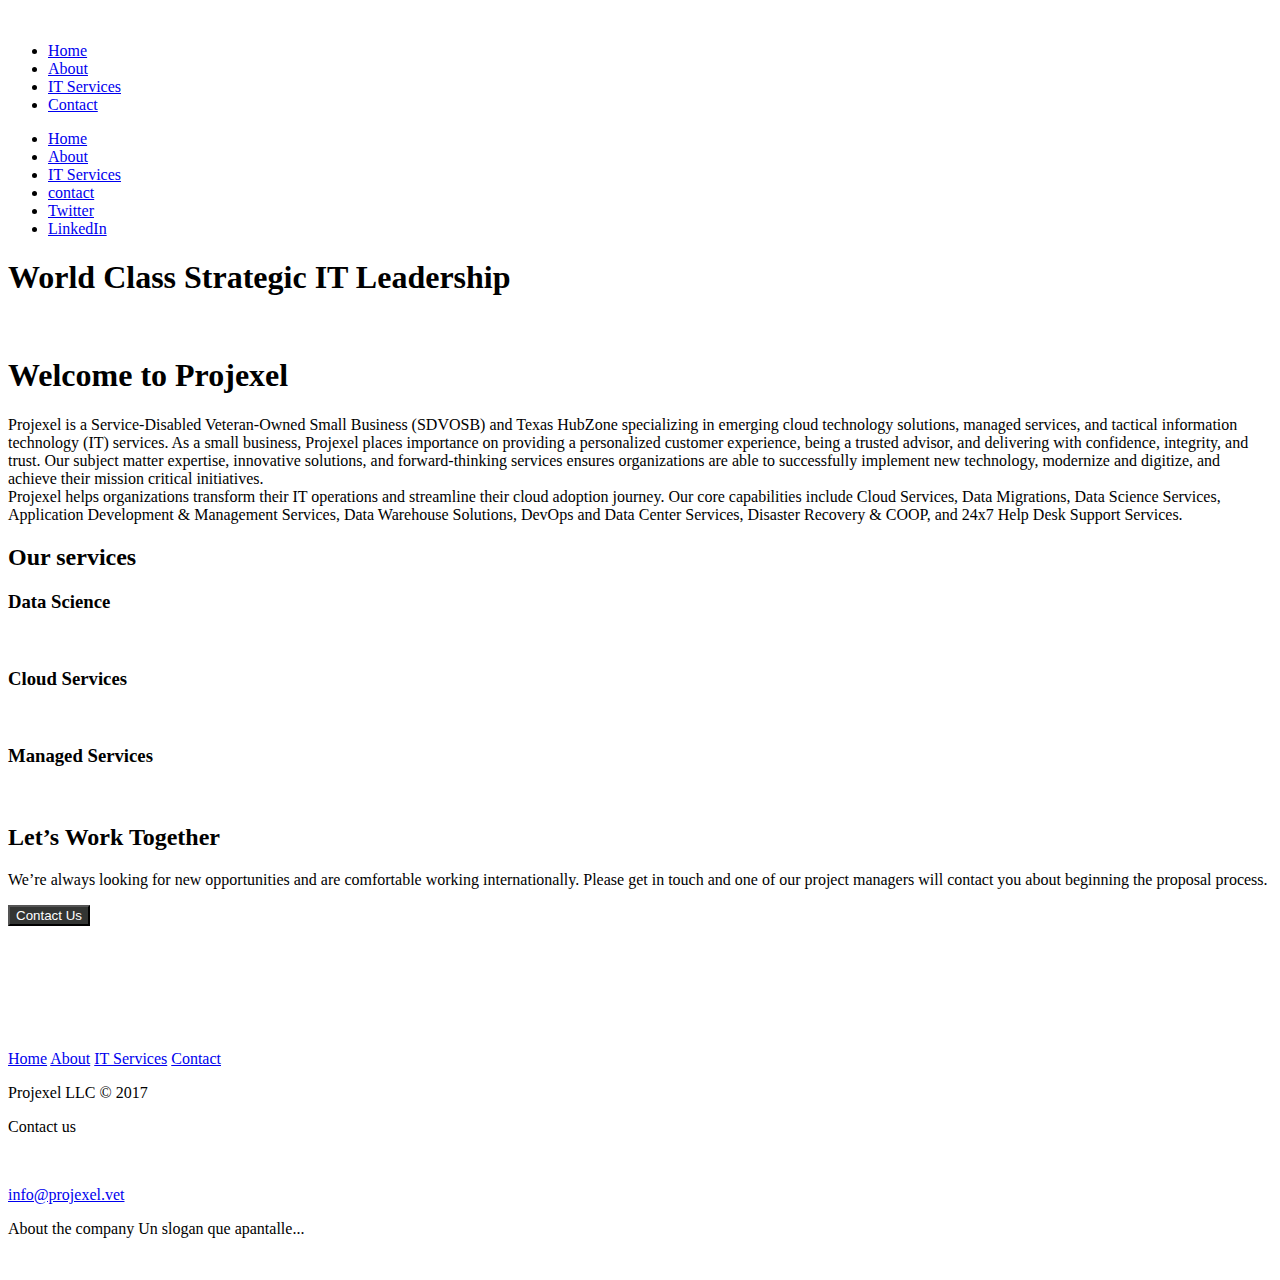
==== index.html @ f04a8bc0 "demo" ====
<!DOCTYPE html>
<html lang="en">
<head>
    <meta charset="UTF-8">
    <meta http-equiv="X-UA-Compatible" content="IE=edge">
    <meta name="viewport" content="width=device-width, initial-scale=1.0">
    <title>Projexel LLC.</title>

    <!-- UIkit CSS -->
    <link rel="stylesheet" href="https://cdn.jsdelivr.net/npm/uikit@3.15.8/dist/css/uikit.min.css" />

    <!-- UIkit JS -->
    <script src="https://cdn.jsdelivr.net/npm/uikit@3.15.8/dist/js/uikit.min.js"></script>
    <script src="https://cdn.jsdelivr.net/npm/uikit@3.15.8/dist/js/uikit-icons.min.js"></script>



    <link rel="stylesheet" href="css/styles.css" />

    <link rel="stylesheet" href="css/styles_footer.css" />


</head>
<body>

    <header uk-sticky="start: 200; animation: uk-animation-slide-top">
        <div id="brand"><a href="/"><img src="https://images.squarespace-cdn.com/content/v1/6284281fe616481cac6e6bb4/e891834c-452c-4b2a-b51b-24e092f2b6b2/PROJEXEL+LOGO+0502b.png?format=1500w" alt="" style="width: 14rem ;"></a></div>

        <nav>

          <ul>

            <li><a href="/">Home</a></li>
            <li><a href="/about.html">About</a></li>
            <li><a href="/itservices.html" >IT Services</a></li>
            <li><a href="/contact.html">Contact</a></li>

          </ul>

        </nav>

        <div id="hamburger-icon" onclick="toggleMobileMenu(this)">

          <div class="bar1"></div>
          <div class="bar2"></div>
          <div class="bar3"></div>

          <ul class="mobile-menu">

            <li><a href="/">Home</a></li>
            <li><a href="/about.html">About</a></li>
            <li><a href="/itservices.html">IT Services</a></li>
            <li><a href="/contact.html" >contact</a></li>

            <li><a class="socialnet" href="https://mobile.twitter.com/LLCProjexel" target="_blank">Twitter</a></li>
            <li><a class="socialnet" href="https://www.linkedin.com/company/projexel-llc/about/" target="_blank">LinkedIn</a></li>
            

          </ul>

        </div>

      </header>

      <main>

        <div class="container-clouds">

          <h1 class="uk-width-1-2@m uk-text-center uk-margin-auto centrado" style="color:black ;">World Class Strategic IT Leadership</h1>

          <div class="backg-c">
            <img src="Images/cloud1.png" alt="" style="--i: 1;">
            <img src="Images/cloud2.png" alt="" style="--i: 2;">
            <img src="Images/cloud3.png" alt="" style="--i: 3;">
            <img src="Images/cloud4.png" alt="" style="--i: 4;">
            <img src="Images/cloud5.png" alt="" style="--i: 5;">
          </div>



        </div>


        <div class="welcome">
          <h1 class="uk-text-center">Welcome to Projexel</h1>

          <div class="uk-text-justify">

            Projexel is a Service-Disabled Veteran-Owned Small Business (SDVOSB) and Texas HubZone specializing in emerging cloud technology solutions, managed services, 
            and tactical information technology (IT) services.  As a small business, Projexel places importance on providing a personalized customer experience, being a trusted advisor, 
            and delivering with confidence, integrity, and trust.  Our subject matter expertise, innovative solutions, and forward-thinking services ensures organizations are able to 
            successfully implement new technology, modernize and digitize, and achieve their mission critical initiatives.  

          </div>

          <div class="uk-text-justify">
            Projexel helps organizations transform their IT operations and streamline their cloud adoption journey.  Our core capabilities include Cloud Services, Data Migrations, 
            Data Science Services, Application Development & Management Services, Data Warehouse Solutions, DevOps and Data Center Services, Disaster Recovery & COOP, and 24x7 Help 
            Desk Support Services.
          </div>


        </div>

        <div class="our-services">
          <h2 class="uk-text-center">Our services</h2>

          <!--scrollpy-->


              <div class="uk-child-width-1-3@m" uk-grid uk-scrollspy="cls: uk-animation-slide-bottom; target: .uk-card; delay: 300; repeat: false">
                <div>
                    <div class="uk-card uk-card-default uk-card-body uk-card-hover">
                        <h3 class="uk-card-title">Data Science</h3>
                        <a href="itservices.html"><img src="https://images.squarespace-cdn.com/content/v1/6284281fe616481cac6e6bb4/1652840324517-AR738IECFOE6VMTVCD2W/Data+Science.png?format=750w" alt=""></a>
                    </div>
                </div>
                <div>
                    <div class="uk-card uk-card-default uk-card-body uk-card-hover" uk-scrollspy-class="uk-animation-slide-top ">
                        <h3 class="uk-card-title">Cloud Services</h3>
                        <a href="itservices.html"><img src="https://images.squarespace-cdn.com/content/v1/6284281fe616481cac6e6bb4/1652921760660-JK6CG4HX7D15FTNJEYLK/Cloud+Services051822.png?format=750w" alt=""></a>
                    </div>
                </div>
                <div>
                    <div class="uk-card uk-card-default uk-card-body uk-card-hover">
                        <h3 class="uk-card-title">Managed Services</h3>
                        <a href="itservices.html"><img src="https://images.squarespace-cdn.com/content/v1/6284281fe616481cac6e6bb4/1652924440933-4A3HYYYACY5NFXUD5SBA/Managed+Services051822.png?format=750w" alt=""></a>
                    </div>
                </div>
            </div>


        </div>

        <div class="section">
          <div class="uk-section-default">
            <div class="uk-section uk-light uk-background-cover" uk-parallax="bgy: -50"  style="background-image: url(images/austin.jpg);">
                <div class="uk-container " >
 
                    <div class="uk-grid-match uk-child-width-1-3@m" uk-parallax="bgy: -200" uk-grid >
                        <div class="uk-card uk-card-default uk-card-body uk-margin-auto-right@l">
                          <h2 style="color: black ; font-weight: bold;">Let’s Work Together</h2>
                            <p style="color: black;">We’re always looking for new opportunities and are comfortable working internationally. 
                              Please get in touch and one of our project managers will contact you about beginning the proposal process.</p>
                            <button class="uk-button uk-button-primary uk-button-large btn-cu" style="background-color: #333533; color: white;">Contact Us</button>
                        </div>
                        
                        
                    </div>
        
                </div>
            </div>
          </div>
        </div>

        <footer class="footer-distributed" style="margin-top: 10vh ;">

          <div class="footer-left">
    
            <img src="https://images.squarespace-cdn.com/content/v1/6284281fe616481cac6e6bb4/e891834c-452c-4b2a-b51b-24e092f2b6b2/PROJEXEL+LOGO+0502b.png?format=1500w" alt="" style="width: 14rem ;">
    
            <p class="footer-links">
              <a href="index.html" class="link-1">Home</a>
              
              <a href="about.html">About</a>
            
              <a href="itservices.html">IT Services</a>
            
              <a href="contact.html">Contact</a>
              
            </p>
    
            <p class="footer-company-name">Projexel LLC © 2017</p>
          </div>
    
          <div class="footer-center">
  
            <div>
              <p class="footer-company-about"><span>Contact us</span></p>
  
              
            </div>
    
            <div>
              <p uk-icon="phone"></p>
              <a href="tel:+17378375389" style="color: rgb(255, 255, 255) ;">Call us: (737)-837-5389</a>
            </div>
    
    
    
            <div>
                <p uk-icon="mail"></p>
              <p><a href="mailto:info@projexel.vet">info@projexel.vet</a></p>
            </div>
    
          </div>
    
          <div class="footer-right">
    
            <p class="footer-company-about">
              <span>About the company</span>
              Un slogan que apantalle...
            </p>
    
            <div class="footer-icons">
    
              <a href="https://mobile.twitter.com/LLCProjexel" target="_blank"><i uk-icon="twitter" ></i></a>
              <a href="https://www.linkedin.com/company/projexel-llc/about/" target="_blank"><i uk-icon="linkedin"></i></a>
    
            </div>
    
          </div>
  
          <div class="footer-sdvosb">
  
            <img src="Images/svdosb.png" alt="">
          </div>
    
        </footer>

 
       
      </main>
   
      <script src="index.js"></script>
      
</body>
</html>
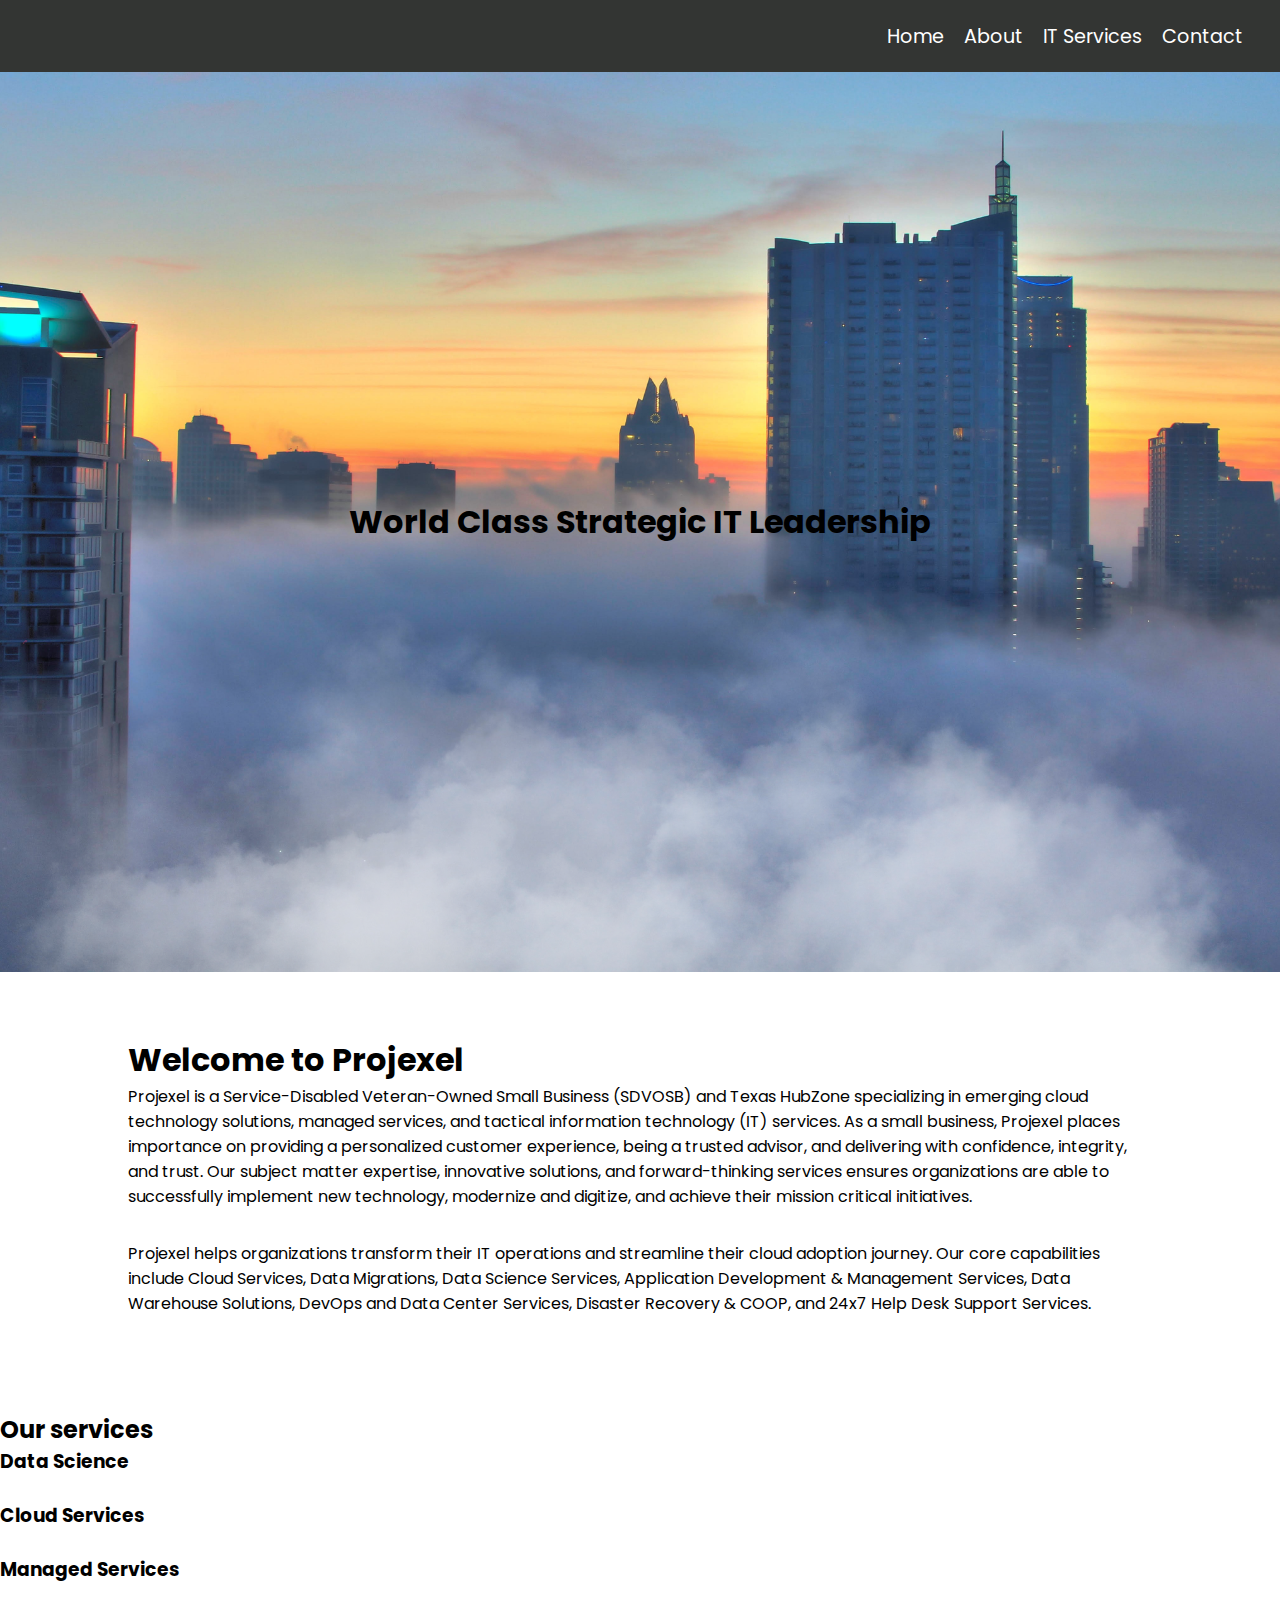
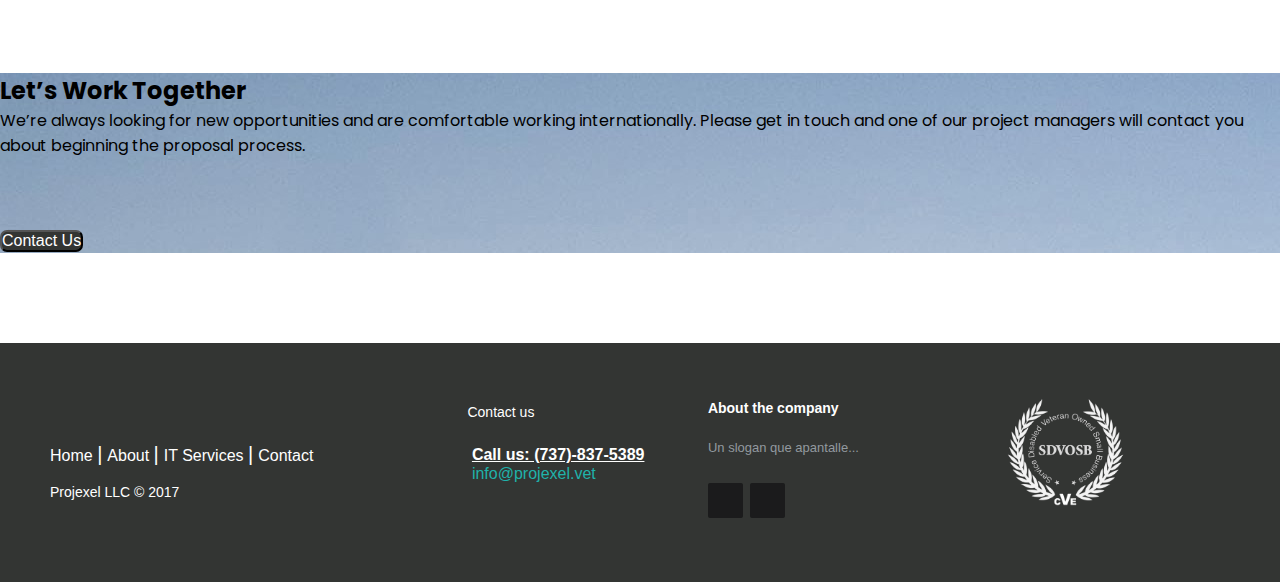
==== commit fea6788d: "demo2" ====
--- a/index.html
+++ b/index.html
@@ -24,16 +24,16 @@
 <body>
 
     <header uk-sticky="start: 200; animation: uk-animation-slide-top">
-        <div id="brand"><a href="/"><img src="https://images.squarespace-cdn.com/content/v1/6284281fe616481cac6e6bb4/e891834c-452c-4b2a-b51b-24e092f2b6b2/PROJEXEL+LOGO+0502b.png?format=1500w" alt="" style="width: 14rem ;"></a></div>
+        <div id="brand"><a href="index.html"><img src="https://images.squarespace-cdn.com/content/v1/6284281fe616481cac6e6bb4/e891834c-452c-4b2a-b51b-24e092f2b6b2/PROJEXEL+LOGO+0502b.png?format=1500w" alt="" style="width: 14rem ;"></a></div>
 
         <nav>
 
           <ul>
 
-            <li><a href="/">Home</a></li>
-            <li><a href="/about.html">About</a></li>
-            <li><a href="/itservices.html" >IT Services</a></li>
-            <li><a href="/contact.html">Contact</a></li>
+            <li><a href="index.html">Home</a></li>
+            <li><a href="about.html">About</a></li>
+            <li><a href="itservices.html" >IT Services</a></li>
+            <li><a href="contact.html">Contact</a></li>
 
           </ul>
 
@@ -47,10 +47,10 @@
 
           <ul class="mobile-menu">
 
-            <li><a href="/">Home</a></li>
-            <li><a href="/about.html">About</a></li>
-            <li><a href="/itservices.html">IT Services</a></li>
-            <li><a href="/contact.html" >contact</a></li>
+            <li><a href="index.html">Home</a></li>
+            <li><a href="about.html">About</a></li>
+            <li><a href="itservices.html">IT Services</a></li>
+            <li><a href="contact.html" >contact</a></li>
 
             <li><a class="socialnet" href="https://mobile.twitter.com/LLCProjexel" target="_blank">Twitter</a></li>
             <li><a class="socialnet" href="https://www.linkedin.com/company/projexel-llc/about/" target="_blank">LinkedIn</a></li>
@@ -134,7 +134,7 @@
 
         <div class="section">
           <div class="uk-section-default">
-            <div class="uk-section uk-light uk-background-cover" uk-parallax="bgy: -50"  style="background-image: url(images/austin.jpg);">
+            <div class="uk-section uk-light uk-background-cover" uk-parallax="bgy: -50"  style="background-image: url(Images/austin.jpg);">
                 <div class="uk-container " >
  
                     <div class="uk-grid-match uk-child-width-1-3@m" uk-parallax="bgy: -200" uk-grid >
--- a/css/styles.css
+++ b/css/styles.css
@@ -0,0 +1,282 @@
+@import url("https://fonts.googleapis.com/css2?family=Poppins:wght@400;700&display=swap");
+
+* {
+  padding: 0;
+  margin: 0;
+  box-sizing: border-box;
+}
+
+body {
+  background-color: #ffffff;
+  color: black;
+  font-family: "Poppins", sans-serif;
+}
+
+header a {
+  text-decoration: none;
+}
+
+header {
+  padding: 0 2rem;
+  background-color: #333533;
+  height: 4.5rem;
+  display: flex;
+  justify-content: space-between;
+
+  
+}
+
+header li a{
+    font-size: 1.2rem;
+}
+
+#brand {
+  font-weight: bold;
+  font-size: 18px;
+  display: flex;
+  align-items: center;
+}
+
+#brand a {
+  color: #8092b0;
+}
+
+header ul {
+  list-style: none;
+  height: 100%;
+  display: flex;
+  align-items: center;
+  justify-content: space-around;
+}
+
+header ul a {
+  color: white;
+}
+
+header ul li {
+  padding: 5px;
+  margin-left: 10px;
+}
+
+header ul li:hover {
+  transform: scale(1.1);
+  transition: 0.3s;
+}
+
+/*portada*/
+
+.centrado{
+
+  position: absolute;
+  top: 50%;
+  left: 50%;
+  transform: translate(-50%, -50%);
+}
+
+.ham{
+  display: none;
+  position: sticky;
+  display: inline-block;
+  text-align: center;
+  color: white;
+}
+/**/
+
+#hamburger-icon {
+  margin: auto 0;
+  display: none;
+  cursor: pointer;
+}
+
+#hamburger-icon div {
+  width: 35px;
+  height: 3px;
+  background-color: white;
+  margin: 6px 0;
+  transition: 0.4s;
+}
+
+.open .bar1 {
+  -webkit-transform: rotate(-45deg) translate(-6px, 6px);
+  transform: rotate(-45deg) translate(-6px, 6px);
+}
+
+.open .bar2 {
+  opacity: 0;
+}
+
+.open .bar3 {
+  -webkit-transform: rotate(45deg) translate(-6px, -8px);
+  transform: rotate(45deg) translate(-6px, -8px);
+}
+
+.open .mobile-menu {
+  display: flex;
+  flex-direction: column;
+  align-items: center;
+  justify-content: flex-start;
+
+  background-color: #333533;
+}
+
+.mobile-menu {
+  display: none;
+  position: absolute;
+  top: 3rem;
+  left: 0;
+  height: calc(100vh - 50px);
+  width: 100%;
+  z-index: 2;
+}
+
+.mobile-menu li {
+  margin-bottom: 10px;
+}
+
+/*background clouds*/
+
+.container-clouds{
+
+  position: relative;
+  width: 100vw;
+  max-width: 100%;
+  background: url("../Images/aclouds.jpg");
+  height: 100vh;
+  background-size: cover;
+  background-position: bottom;
+
+}
+
+.container-clouds .backg-c {
+
+  position: absolute;
+  top: 0;
+  left: 0;
+  width: 100%;
+  height: 100%;
+  overflow: hidden;
+  
+}
+
+.container-clouds .backg-c img{
+  position: absolute;
+  bottom: 0;
+  opacity: 0.25;
+  max-width: 100%;
+  animation: clouds calc(20s * var(--i)) linear infinite;
+  
+}
+
+@keyframes clouds {
+  
+  0%{
+    transform: translateX(-100%);
+  }
+ 
+  100%{
+    transform: translateX(100%);
+  }
+
+}
+
+.welcome{
+  padding: 5vw 10vw;
+}
+
+.welcome div{
+  padding-bottom: 2rem;
+}
+
+.our-services{
+  padding-bottom: 4rem;
+}
+
+.btn-cu{
+  border-radius: 7px;
+  color: black;
+  font-size: 1rem;
+
+  margin-top: 8vh ;
+  
+}
+
+.about, .formdiv{
+  padding: 5vw 10vw;
+}
+.centerdiv{
+  text-align: center;
+  margin-top: 8vh;
+}
+
+.centerdiv p{
+ 
+  width: 90vw;
+  margin: 5vh auto;
+  text-align: justify;
+  
+}
+
+.centerdiv img{
+  width: 90vw;
+  margin: 0 auto;
+  text-align: center;
+}
+
+.accordionc{
+  width: 90vw;
+  margin: 0 auto;
+  margin-top: 8vh;
+}
+.accordionc a h2{
+
+  text-align: left;
+
+}
+
+.card p{
+  width: 100% ;
+}
+
+.slydersh div{
+
+  max-height: 5vh ; 
+  text-align: center; 
+  display: flex; 
+  align-items: center; 
+  justify-content: center;
+
+}
+
+
+
+
+
+
+
+@media only screen and (max-width: 600px) {
+  header nav {
+    display: none;
+  }
+
+  #hamburger-icon {
+    display: block;
+  }
+
+  .image-background{
+    display: none;
+  }
+
+  .container-clouds .backg-c img{
+
+    max-width: 400%;
+
+  }
+ 
+}
+
+@media only screen and (min-width:601px) {
+.ham{
+  display: none;
+}  
+}
+
--- a/css/styles_footer.css
+++ b/css/styles_footer.css
@@ -0,0 +1,163 @@
+.footer-distributed{
+    background: #333533;
+    box-shadow: 0 1px 1px 0 rgba(0, 0, 0, 0.12);
+    box-sizing: border-box;
+    width: 100%;
+    text-align: left;
+    font: bold 16px sans-serif;
+    padding: 55px 50px;
+  }
+  
+  .footer-distributed .footer-left,
+  .footer-distributed .footer-center,
+  .footer-distributed .footer-right, .footer-distributed .footer-sdvosb{
+    display: inline-block;
+    vertical-align: top;
+  }
+  
+  /* Footer left */
+  
+  .footer-distributed .footer-left{
+    width: 35%;
+  }
+  
+  /* Footer links */
+  
+  .footer-distributed .footer-links{
+    color:  #ffffff;
+    margin: 20px 0 12px;
+    padding: 0;
+  }
+  
+  .footer-distributed .footer-links a{
+    display:inline-block;
+    line-height: 1.8;
+    font-weight:400;
+    text-decoration: none;
+    color:  inherit;
+  }
+  
+  .footer-distributed .footer-company-name{
+    color:  rgb(255, 255, 255);
+    font-size: 14px;
+    font-weight: normal;
+    margin: 0;
+  }
+  
+  /* Footer Center */
+  
+  .footer-distributed .footer-center{
+    width: 20%;
+  }
+  
+  .footer-distributed .footer-center p{
+    display: inline-block;
+    color: #ffffff;
+    font-weight:400;
+    vertical-align: middle;
+    margin:0;
+  }
+  
+  .footer-distributed .footer-center p span{
+    display:block;
+    font-weight: normal;
+    font-size:14px;
+    line-height:2;
+  }
+  
+  .footer-distributed .footer-center p a{
+    color:  lightseagreen;
+    text-decoration: none;;
+  }
+  
+  .footer-distributed .footer-links a:before {
+    content: "|";
+    font-weight:300;
+    font-size: 20px;
+    left: 0;
+    color: #fff;
+    display: inline-block;
+    padding-right: 5px;
+  }
+  
+  .footer-distributed .footer-links .link-1:before {
+    content: none;
+  }
+  
+  /* Footer Right */
+  
+  .footer-distributed .footer-right{
+    width: 20%;
+  }
+  
+  .footer-distributed .footer-company-about{
+    line-height: 20px;
+    color:  #92999f;
+    font-size: 13px;
+    font-weight: normal;
+    margin: 0;
+  }
+  
+  .footer-distributed .footer-company-about span{
+    display: block;
+    color:  #ffffff;
+    font-size: 14px;
+    font-weight: bold;
+    margin-bottom: 20px;
+  }
+  
+  .footer-distributed .footer-icons{
+    margin-top: 25px;
+  }
+  
+  .footer-distributed .footer-icons a{
+    display: inline-block;
+    width: 35px;
+    height: 35px;
+    cursor: pointer;
+    background-color:  #1b1b1c;
+    border-radius: 2px;
+  
+    font-size: 20px;
+    color: #ffffff;
+    text-align: center;
+    line-height: 35px;
+  
+    margin-right: 3px;
+    margin-bottom: 5px;
+  }
+  
+  /*sdvosb*/
+  .footer-distributed .footer-sdvosb{
+      
+      width: 20%;
+      
+  }
+  
+  .footer-distributed .footer-sdvosb img {
+      max-width: 50%;
+      display: block;
+      margin-left: auto;
+      margin-right: auto;
+  }
+  
+  @media (max-width: 880px) {
+  
+    .footer-distributed{
+      font: bold 14px sans-serif;
+    }
+  
+    .footer-distributed .footer-left,
+    .footer-distributed .footer-center,
+    .footer-distributed .footer-right,
+    .footer-distributed .footer-sdvosb
+    {
+      display: block;
+      width: 100%;
+      margin-bottom: 40px;
+      text-align: center;
+    }
+  
+   
+  
+  }